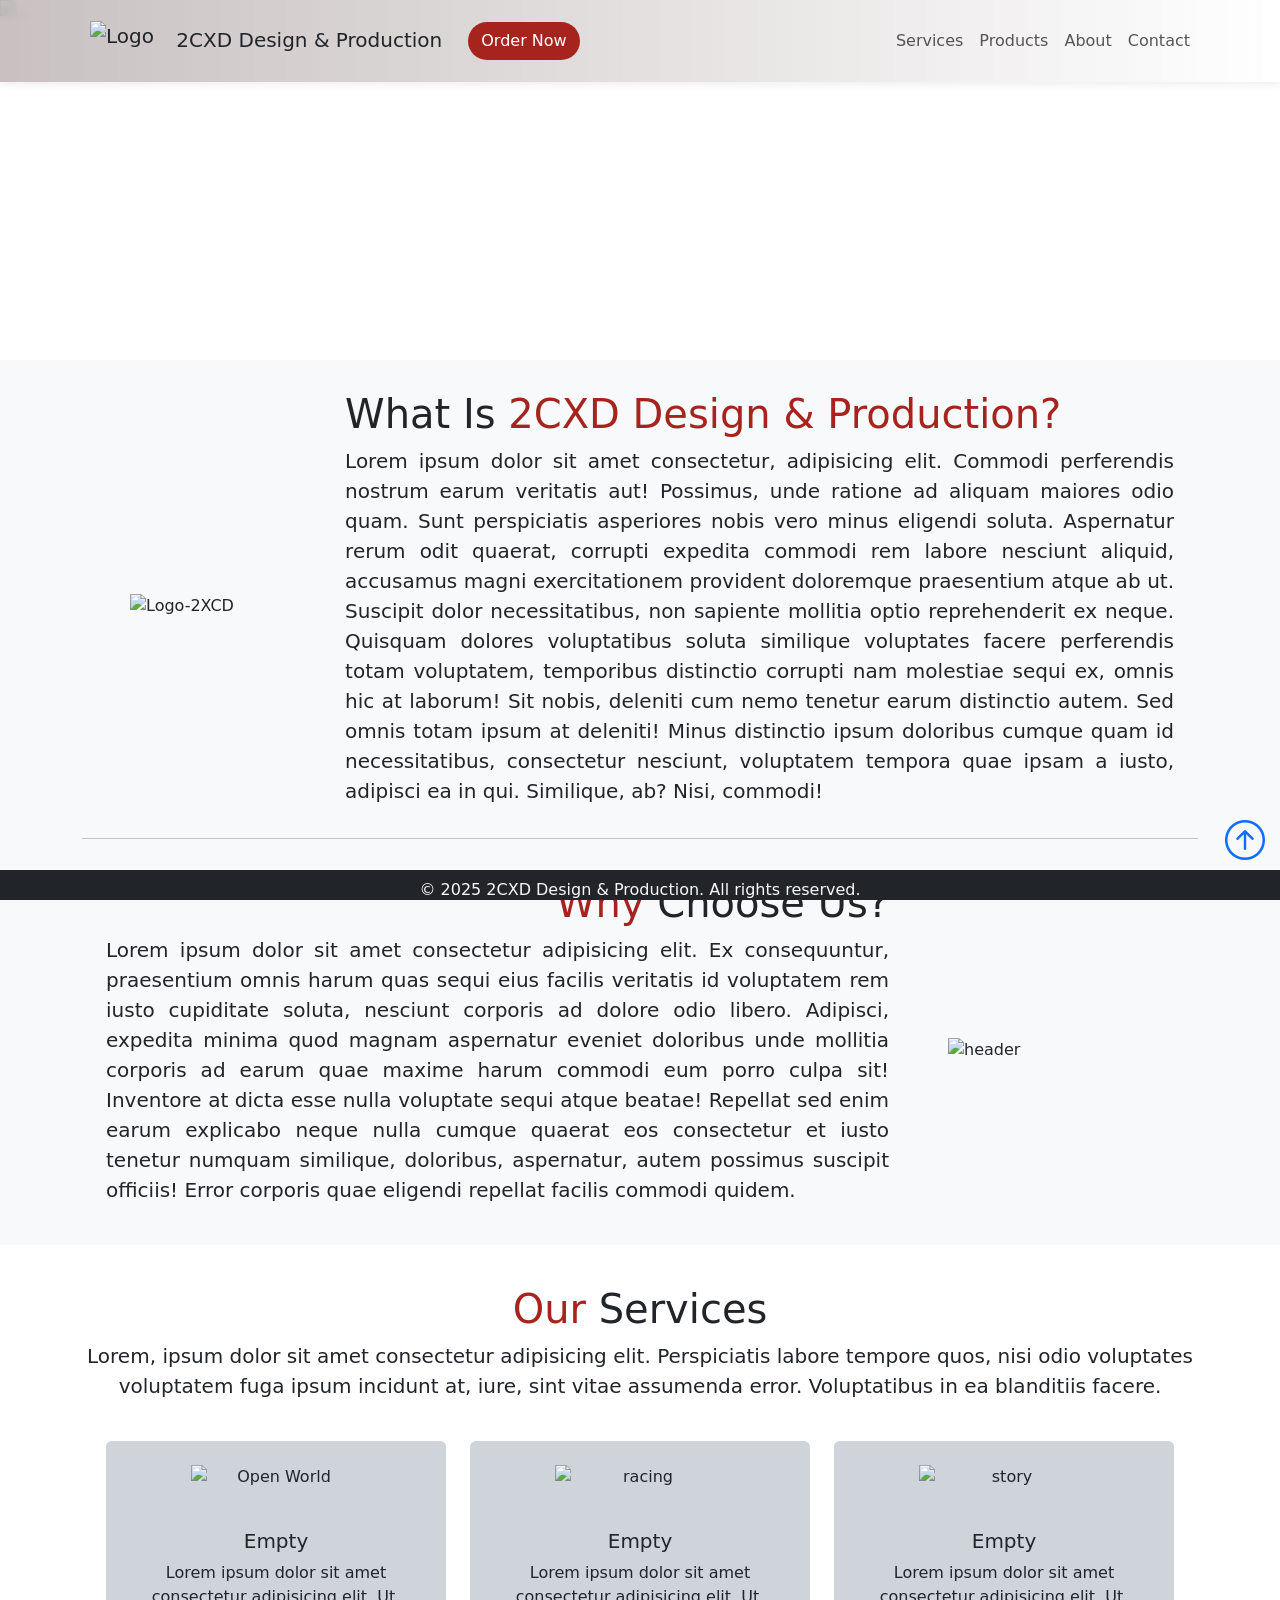
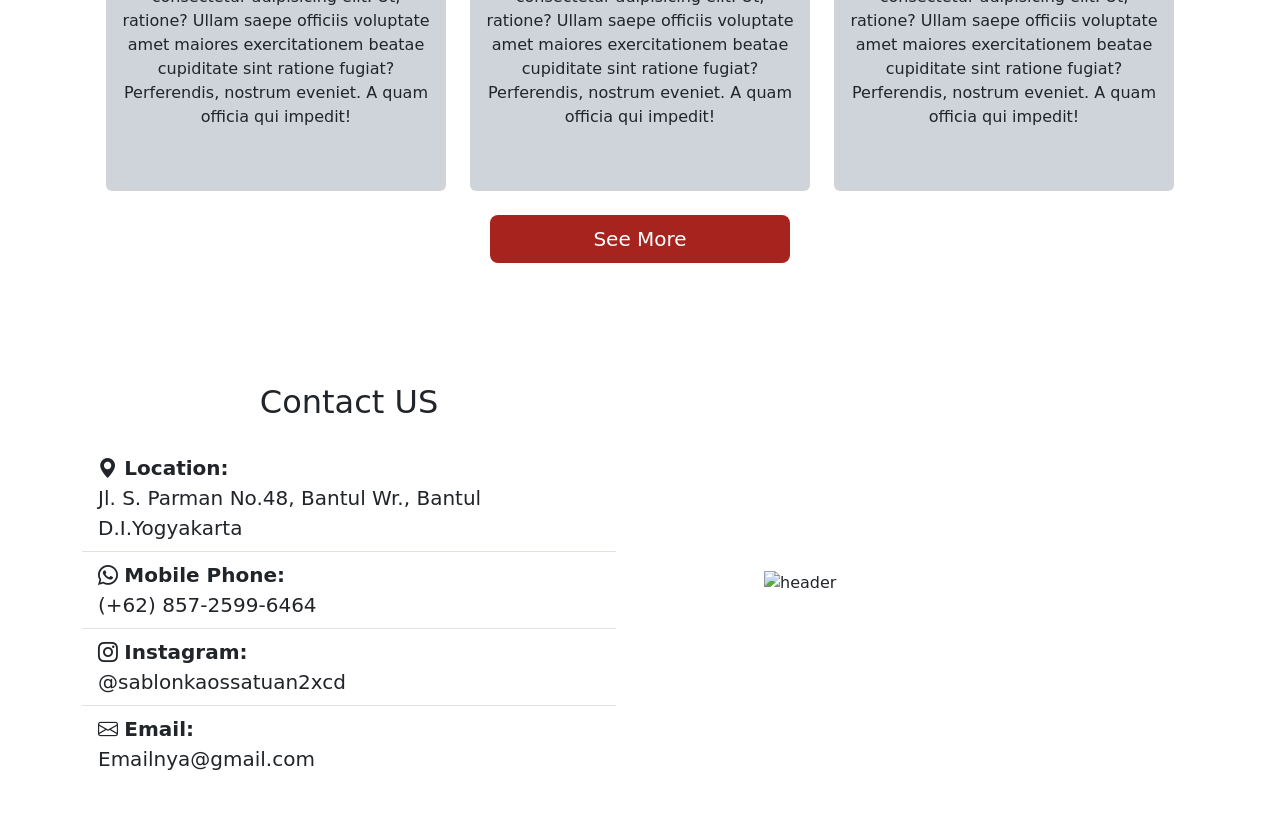
==== index.html @ 9e104ece "Initial commit" ====
<!DOCTYPE html>
<html>
    <head>
        <title> 2CXD Design & Production</title>

        <meta charset="UTF-8"/>
        
        <meta name="viewport" content="width=device-width, initial-scale=1.0">

        <link href="https://cdn.jsdelivr.net/npm/bootstrap@5.3.6/dist/css/bootstrap.min.css" rel="stylesheet" integrity="sha384-4Q6Gf2aSP4eDXB8Miphtr37CMZZQ5oXLH2yaXMJ2w8e2ZtHTl7GptT4jmndRuHDT" crossorigin="anonymous">
        
        <link rel="stylesheet" href="https://cdn.jsdelivr.net/npm/bootstrap-icons@1.12.1/font/bootstrap-icons.min.css">
        
        <link rel="stylesheet" href="Web-2XCD.css">

        <link rel="icon" href="../Proj.2XCD/img/Logo/2XCD LOGO TS.png" type="image/png">

    </head>
    
    <body>
        <!-- NAVIGASI -->
        <nav class="navbar bg-dark-subtle navbar-expand-lg fixed-top py-3">
            <div class="container">
                <a class="navbar-brand text-dark ms-2" href="index.html">
                    <img src="../Proj.2XCD/img/Logo/2XCD LOGO TS.png" alt="Logo" width="auto" height="40" class="d-inline-block align-text-center me-3">
                    2CXD Design & Production
                </a>
                <button class="btn btn-md button-nav-css ">
                    <a href="Web-2XCD-Service.html#f-service-order-page">Order Now</a>
                </button>
                <button
                    class="navbar-toggler"
                    type="button"
                    data-bs-toggle="collapse"
                    data-bs-target="#navmenu"
                    aria-controls="navmenu"
                    aria-expanded="false"
                    aria-label="Toggle navigation">       
                    <span class="navbar-toggler-icon"></span>
                </button>
                <div class="collapse navbar-collapse ms-2 tex" id="navmenu">
                    <ul class="navbar-nav ms-auto ">
                        <li class="nav-item nav-hover-css">
                            <a href="Web-2XCD-Service.html" class="nav-link">Services</a>
                        </li>
                        <li class="nav-item nav-hover-css">
                            <a href="Web-2XCD-Product.html" class="nav-link">Products</a>
                        </li>
                        <li class="nav-item nav-hover-css">
                            <a href="Web-2XCD-About.html" class="nav-link">About</a>
                        </li>
                        <li class="nav-item nav-hover-css">
                            <a href="Web-2XCD-Contact.html" class="nav-link">Contact</a>
                        </li>
                        <li>    
                            
                        </li>
                    </ul>
                </div>
            </div>
        </nav>
        
        <!-- CAROUSEL -->
        <div id="carouselExampleCaptions" class="carousel slide" style="height: 350px; overflow: hidden;">
            <div class="carousel-indicators">
                <button type="button" data-bs-target="#carouselExampleCaptions" data-bs-slide-to="0" class="active" aria-current="true" aria-label="Slide 1"></button>
                <button type="button" data-bs-target="#carouselExampleCaptions" data-bs-slide-to="1" aria-label="Slide 2"></button>
            </div>
            <div class="carousel-inner h-100">
                <div class="carousel-item active h-100">
                    <img src="../Proj.2XCD/img/Carousel/KamarMbIchaMini1.png" class="d-block w-100 h-100" style="object-fit:cover;" alt="...">6
                    <div class="carousel-caption d-flex flex-column justify-content-center align-items-center" style="top:0; bottom:0;">
                        
                    </div>
                </div>
                <div class="carousel-item h-100">
                    <img src="../Proj.2XCD/img/Carousel/FIX Banner Ordeba.png" class="d-block w-100 h-100" style="object-fit:cover;" alt="...">
                    <div class="carousel-caption d-flex flex-column justify-content-center align-items-center" style="top:0; bottom:0;">
                    
                    </div>
                </div>
            </div>
            <button class="carousel-control-prev" type="button" data-bs-target="#carouselExampleCaptions" data-bs-slide="prev">
                <span class="carousel-control-prev-icon" aria-hidden="true"></span>
                <span class="visually-hidden">Previous</span>
            </button>
            <button class="carousel-control-next" type="button" data-bs-target="#carouselExampleCaptions" data-bs-slide="next">
                <span class="carousel-control-next-icon" aria-hidden="true"></span>
                <span class="visually-hidden">Next</span>
            </button>
        </div>

        <!-- HEADER -->
        <section class="bg-light text-dark text-sm-start section-header-css">
            <div class="container">
                <div class="d-flex align-items-center flex-md-row flex-column text-center text-md-start">
                    <img 
                    class="img-fluid d-none d-sm-block ms-sm-5 img-header-css" 
                    src="../Proj.2XCD/img/Logo/2XCD LOGO TS.png" 
                    alt="Logo-2XCD">
                    <div class="w-100 px-4 ps-sm-5 ms-sm-5">
                        <h1>What Is <span class="title-header1-css">2CXD Design & Production?</span></h1>
                        <p class="lead text-header1-css">
                            Lorem ipsum dolor sit amet consectetur, adipisicing elit. Commodi perferendis nostrum earum veritatis aut! Possimus, unde ratione ad aliquam maiores odio quam. Sunt perspiciatis asperiores nobis vero minus eligendi soluta.
                            Aspernatur rerum odit quaerat, corrupti expedita commodi rem labore nesciunt aliquid, accusamus magni exercitationem provident doloremque praesentium atque ab ut. Suscipit dolor necessitatibus, non sapiente mollitia optio reprehenderit ex neque.
                            Quisquam dolores voluptatibus soluta similique voluptates facere perferendis totam voluptatem, temporibus distinctio corrupti nam molestiae sequi ex, omnis hic at laborum! Sit nobis, deleniti cum nemo tenetur earum distinctio autem.
                            Sed omnis totam ipsum at deleniti! Minus distinctio ipsum doloribus cumque quam id necessitatibus, consectetur nesciunt, voluptatem tempora quae ipsam a iusto, adipisci ea in qui. Similique, ab? Nisi, commodi! 
                        </p>
                    </div>
                </div>
                <hr>
                <div class="row align-items-center py-4">
                    <div class="col-md-9 text-md-end text-center ">
                        <h1 class="me-md-4"> <span class="title-header2-css">Why</span> Choose Us?</h1>
                        <p class="lead w-100  px-4 text-header2-css">
                            Lorem ipsum dolor sit amet consectetur adipisicing elit. Ex consequuntur, praesentium omnis harum quas sequi eius facilis veritatis id voluptatem rem iusto cupiditate soluta, nesciunt corporis ad dolore odio libero.
                            Adipisci, expedita minima quod magnam aspernatur eveniet doloribus unde mollitia corporis ad earum quae maxime harum commodi eum porro culpa sit! Inventore at dicta esse nulla voluptate sequi atque beatae!
                            Repellat sed enim earum explicabo neque nulla cumque quaerat eos consectetur et iusto tenetur numquam similique, doloribus, aspernatur, autem possimus suscipit officiis! Error corporis quae eligendi repellat facilis commodi quidem.
                        </p>
                    </div>
                    <div class="col-md-3 d-flex justify-content-md-end justify-content-center">
                        <img 
                            src="../Proj.2XCD/img/Maintenence/repair.jpg"
                            class="img-fluid d-none d-sm-block d-md-block d-lg-block d-xl-block d-xxl-block img-header2-css"
                            alt="header">
                    </div>
                </div>
            </div>
        </section>

        <!-- SERVICES PREVIEW-->
        <section class="pt-3" id="services">
            <div class="container">
                <div class="align-items-center py-4">
                    <div class="col-md-12 text-md-center text-center">
                        <h1><span class="title-service-preview-css">Our</span> Services</h1>
                        <p class="lead w-100 text-header3-css">
                            Lorem, ipsum dolor sit amet consectetur adipisicing elit. Perspiciatis labore tempore quos, nisi odio voluptates voluptatem fuga ipsum incidunt at, iure, sint vitae assumenda error. Voluptatibus in ea blanditiis facere.
                        </p>
                    </div>
                </div>
                <div class="row text-center g-4 pb-4 services-preview  px-4">
                    <div class="col-md col-6">
                        <div 
                            class="card bg-dark-subtle text-dark border-0 service-preview-img"
                            style="height: 350px;">
                            <img 
                            src="../Proj.2XCD/img/Maintenence/repair.jpg" 
                            class="img-fluid card-img-top mx-auto d-block py-4" 
                            style="width: 50%;"
                            alt="Open World">
                            <div class="card-body">
                                <h5 class="card-title">Empty</h5>
                                <p class="card-text">
                                    Lorem ipsum dolor sit amet consectetur adipisicing elit. Ut, ratione? Ullam saepe officiis voluptate amet maiores exercitationem beatae cupiditate sint ratione fugiat? Perferendis, nostrum eveniet. A quam officia qui impedit!
                                </p>
                            </div>
                        </div>
                    </div>
                    <div class="col-md col-6">
                        <div 
                        class="card bg-dark-subtle text-dark border-0 service-preview-img "
                        style="height: 350px;">
                            <img 
                            src="../Proj.2XCD/img/Maintenence/repair.jpg" 
                            class="img-fluid card-img-top mx-auto d-block py-4" 
                            style="width: 50%;"
                            alt="racing">
                            <div class="card-body">
                                <h5 class="card-title">Empty</h5>
                                <p class="card-text">
                                    Lorem ipsum dolor sit amet consectetur adipisicing elit. Ut, ratione? Ullam saepe officiis voluptate amet maiores exercitationem beatae cupiditate sint ratione fugiat? Perferendis, nostrum eveniet. A quam officia qui impedit!
                                </p>
                            </div>
                        </div>
                    </div>
                    <div class="col-md">
                        <div 
                        class="card bg-dark-subtle text-dark border-0 service-preview-img"
                        style="height: 350px;">
                            <img 
                            src="../Proj.2XCD/img/Maintenence/repair.jpg" 
                            class="card-img-top mx-auto d-block py-4" 
                            style="width: 50%;"
                            alt="story">
                            <div class="card-body">
                                <h5 class="card-title">Empty</h5>
                                <p class="card-text">
                                    Lorem ipsum dolor sit amet consectetur adipisicing elit. Ut, ratione? Ullam saepe officiis voluptate amet maiores exercitationem beatae cupiditate sint ratione fugiat? Perferendis, nostrum eveniet. A quam officia qui impedit!
                                </p>
                            </div>
                        </div>
                    </div>
                </div>
                <div class="text-center">
                    <button class="btn btn-lg mb-4 button-service-preview-css"><a href="Web-2XCD-Product.html">See More</a></button>
                </div>
            </div>
        </section>

        








        <!-- CONTACT -->
        <section class="p-5  mt-5" id="contact">
            <div class="container contact-css">
                <div class="row g-5 align-items-center">
                    <div class="col-md">
                        <h2 class="text-center mb-4">Contact US</h2>
                        <ul class="list-group list-group-flush lead">
                            <li class="list-group-item">
                                <i class="bi bi-geo-alt-fill"></i>
                                <span class="fw-bold">Location:</span>
                                <br>Jl. S. Parman No.48, Bantul Wr., Bantul D.I.Yogyakarta
                            </li>

                            <li class="list-group-item">
                                <i class="bi bi-whatsapp"></i>
                                <span class="fw-bold">Mobile Phone:</span>
                                <br>(+62) 857-2599-6464
                            </li>

                            <li class="list-group-item">
                                <i class="bi bi-instagram"></i>
                                <span class="fw-bold">Instagram:</span>
                                <br>@sablonkaossatuan2xcd
                            </li>
                            <li class="list-group-item">
                                <i class="bi bi-envelope"></i>
                                <span class="fw-bold">Email:</span>
                                <br>Emailnya@gmail.com
                            </li>
                        </ul>
                    </div>
                    <div class="col-md">
                        <img 
                        class="img-fluid d-none d-lg-block img-contact-css" 
                        src="../Proj.2XCD/img/Ilustration & Icon/undraw_profile-data_xkr9 (1).svg" 
                        alt="header">
                    </div>
                </div>
            </div>
        </section>

        <!-- FOOTER -->
        <footer class=" fixed-bottom">
            <div 
            class="d-fix mb-0 ms-0 w-100 bg-dark"
            style="height: 30px">
                <p class="text-light text-center p-2 fw-light">
                    &copy; 2025 2CXD Design & Production. All rights reserved.
                </p>
            </div>

            <div class="container">
                <a href="#" class="position-absolute bottom-0 end-0 arrow-atas">
                    <i class="bi bi-arrow-up-circle h1"></i>
                </a>
            </div>
        </footer>   


        <script src="https://cdn.jsdelivr.net/npm/@popperjs/core@2.11.8/dist/umd/popper.min.js" integrity="sha384-I7E8VVD/ismYTF4hNIPjVp/Zjvgyol6VFvRkX/vR+Vc4jQkC+hVqc2pM8ODewa9r" crossorigin="anonymous"></script>
        <script src="https://cdn.jsdelivr.net/npm/bootstrap@5.3.6/dist/js/bootstrap.min.js" integrity="sha384-RuyvpeZCxMJCqVUGFI0Do1mQrods/hhxYlcVfGPOfQtPJh0JCw12tUAZ/Mv10S7D" crossorigin="anonymous"></script>
    </body>
</html>
---- Web-2XCD.css ----
/* FILE HOME */
/* NAVIGASI */
.nav-hover-css:hover{
    background-color: rgb(235, 235, 235);
    border-radius: 8PX;
    transition: background 0.2s;
    max-width: 100px;
}


.button-nav-css{
    background-color: #a7241e;
    margin-left: 10px;
    border-radius: 50px;
}

.button-nav-css a{
    text-decoration:none;
    color: white;
}

.button-nav-css:hover{
    background-color: #750a05 ;
}

.navbar {
    background: linear-gradient(90deg, rgba(191, 182, 182, 0.85) 0%, rgba(255,255,255,0.7) 100%) !important;
    backdrop-filter: blur(5px); 
    transition: background 0.4s;
    box-shadow: 0 2px 8px rgba(0,0,0,0.08);
}

/* HEADER 1 */
.section-header-css{
    margin-top: 10px;
    padding-top: 30px;
}

.title-header1-css{
    color:#a7241e ;
}

.text-header1-css{
    text-align: justify;
}

.img-header-css{
    width: 150px;
}


/* HEADER 2 */

.title-header2-css{
    color:#a7241e ;
}

.text-header2-css{
    text-align: justify;
}

.img-header2-css{
    margin-right: 50px;
    width: 200px;
}


/* SERVICE PREVIEW */
.title-service-preview-css{
    color: #a7241e;
}

.button-service-preview-css{
    width: 300px;
    
}
.button-service-preview-css{
    background-color: #a7241e;
}

.button-service-preview-css a{
    text-decoration:none;
    color: white;
}

.button-service-preview-css:hover{
    background-color: #750a05 ;
}


/* CONTACT */
.contact-css{
    margin-bottom: 10px;
}

.img-contact-css{
    margin-left: 100px;
    width: 300px;
}


/* FILE SERVICE */

.title-f-service-care-css{
    color: #a7241e;
}

.f-service-care{
    margin-top: 100px;
}

.f-service-care-li>li{
    text-align: justify;
}
.f-service-link-css{
    text-decoration: none;
    color: black;
}

.f-service-order-box-css{
    background-color: #f8f8f8;
    box-shadow: 2px 2px 6px rgb(202, 202, 202)
}

.f-service-order-box-css:hover{
    background-color: #e0e0e0;
}

/* FILE ORDER */

.f-order-button-css{
    background-color: #a7241e;
}
.f-order-button-css:hover{
    background-color: #750a05;
}


/* FILE PRODUCTS */

.f-product{
    margin-top: 100px;
}

.f-product-select{
    background-color:#a7241e;
    color: azure;
    margin: 2px;
}

.f-product-select:hover{
    background-color:#5f0710;
    color: azure;
}
.nav-pills .nav-link.active,
.nav-pills .show > .nav-link {
    background-color: #5f0710 !important;
    color: #fff !important;
    border-radius: 0.5rem;
}

/* FILE ABOUT */

/* FILE CONTACT */

.f-contactus-css{
    margin-top: 100px;
}

.f-contact-4box-css:hover{
    background-color: #dddddd;
    border-radius: 20px;
}

.f-contact-link{
    text-decoration: none;
    color: rgb(42, 42, 42);
}


/* FOOTER */

.arrow-atas{
    margin-bottom: 35px;
    margin-right: 15px;
}










/* ORDER PAGE */

/* FILE ORDER T-SHIRT */
.f-Order-T-Shirt{
    margin-top: 100px;
}



/* Tambahkan ke Web-2XCD.css */
#notif-2xcd {
    transition: opacity 0.3s;
    opacity: 0.95;
    font-size: 1rem;
}
#notif-2xcd.success { background: #d1e7dd; color: #0f5132; border: 1px solid #badbcc; }
#notif-2xcd.error { background: #f8d7da; color: #842029; border: 1px solid #f5c2c7; }
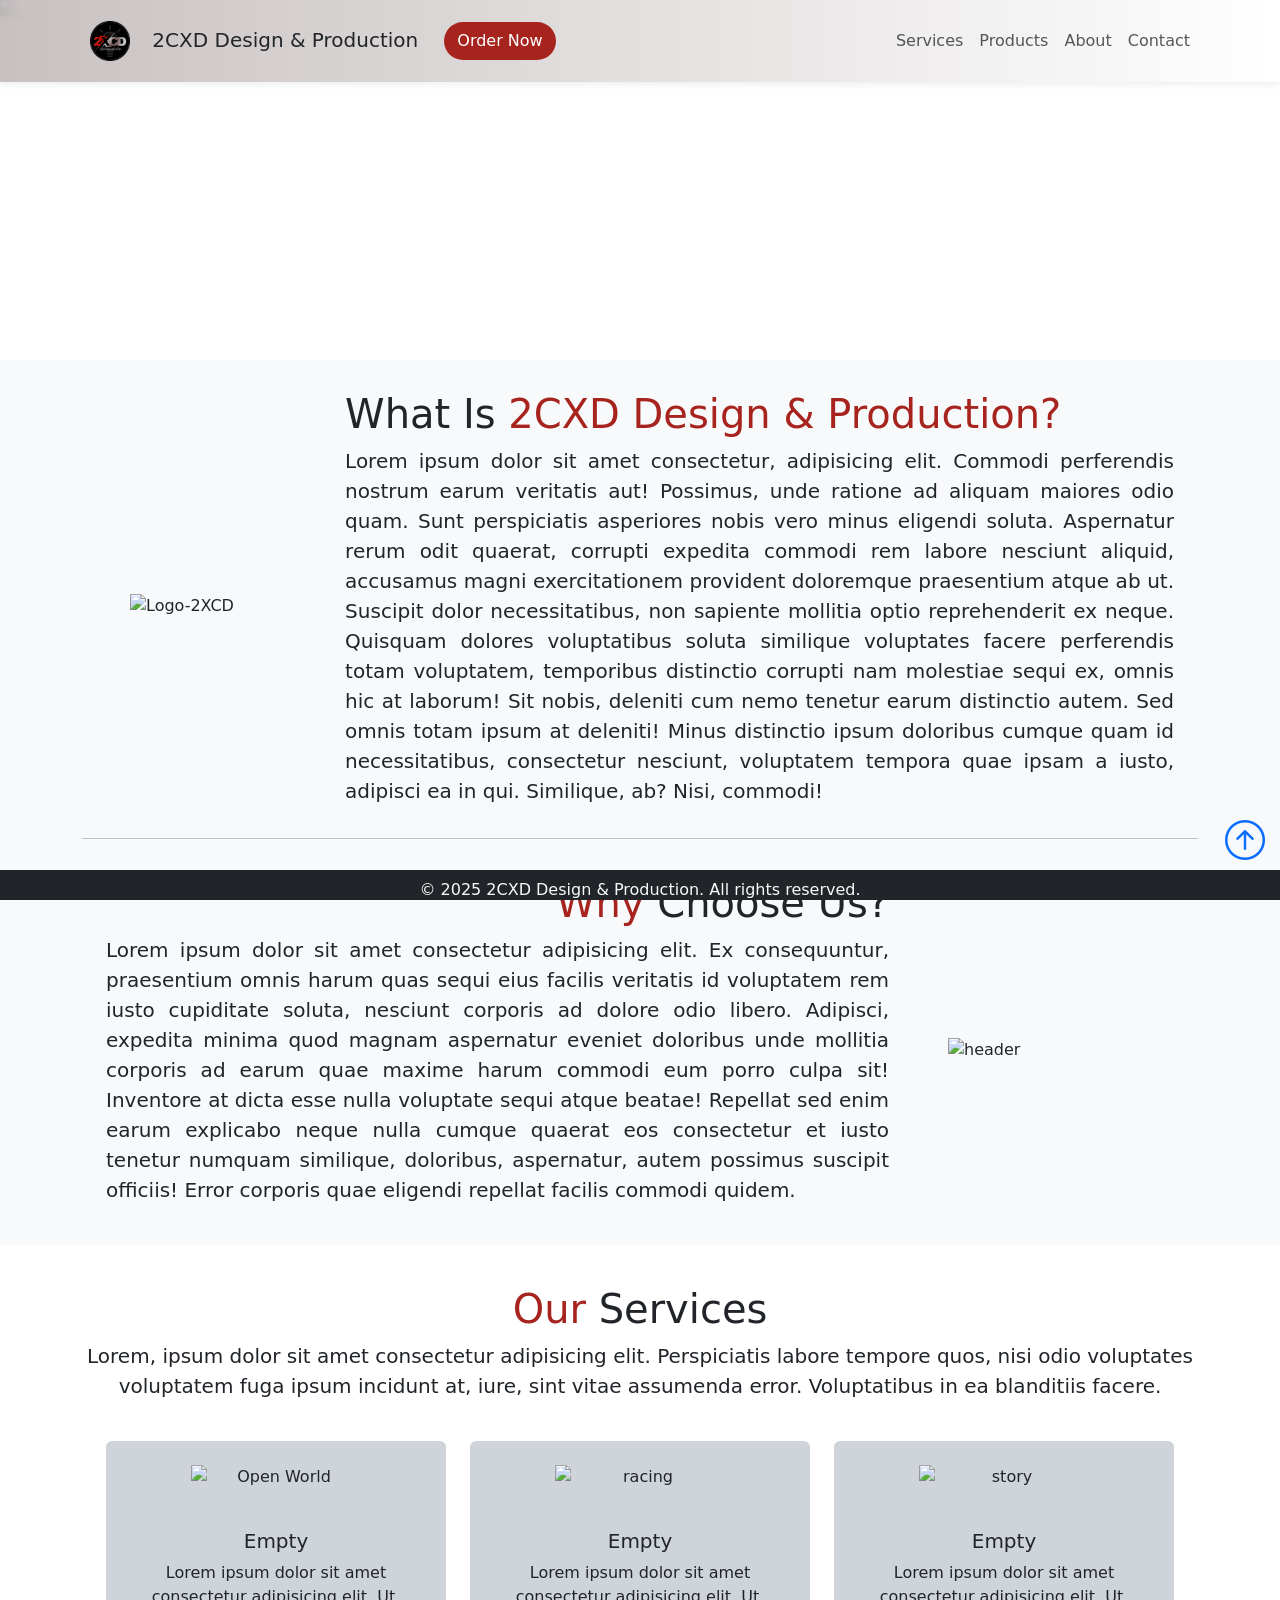
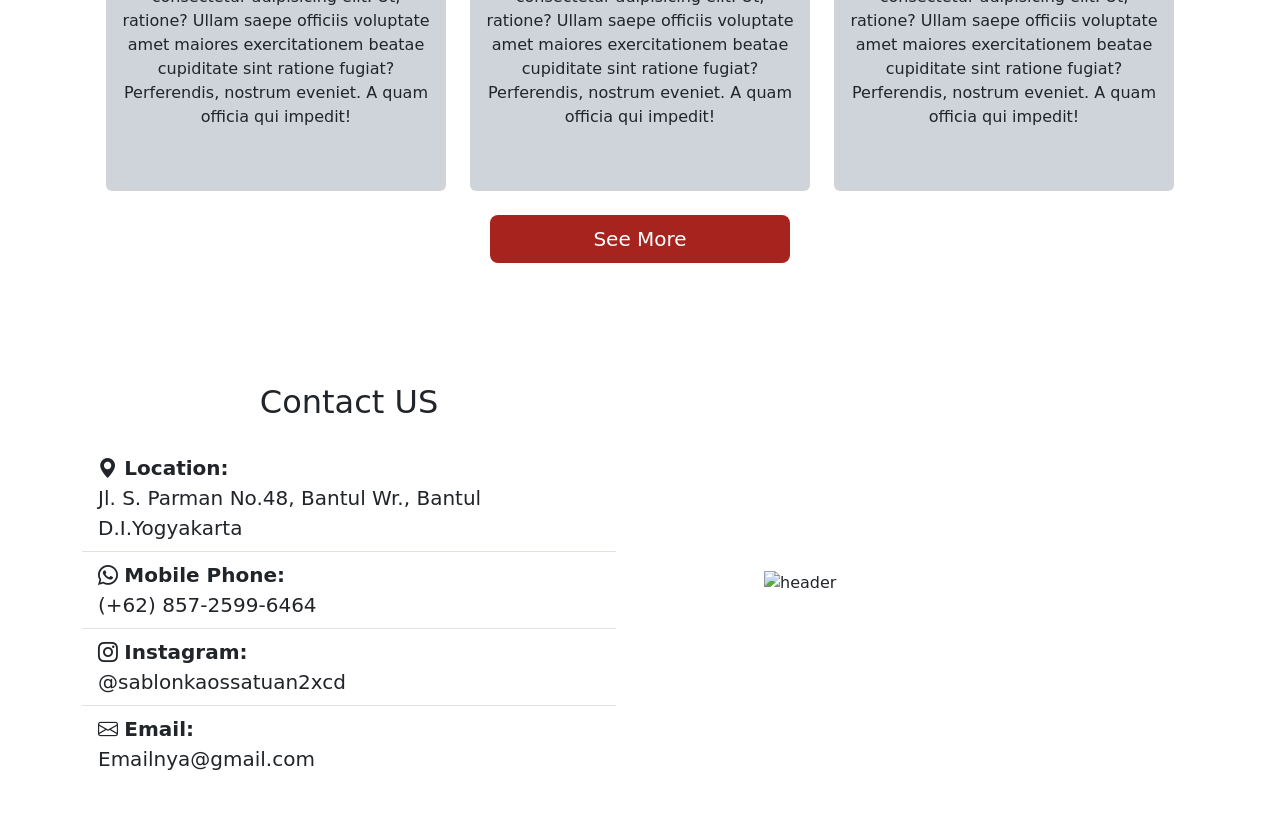
==== commit a5280943: "index.html" ====
--- a/index.html
+++ b/index.html
@@ -13,7 +13,7 @@
         
         <link rel="stylesheet" href="Web-2XCD.css">
 
-        <link rel="icon" href="../Proj.2XCD/img/Logo/2XCD LOGO TS.png" type="image/png">
+        <link rel="icon" href="img/Logo/2XCD LOGO TS.png" type="image/png">
 
     </head>
     
@@ -22,7 +22,7 @@
         <nav class="navbar bg-dark-subtle navbar-expand-lg fixed-top py-3">
             <div class="container">
                 <a class="navbar-brand text-dark ms-2" href="index.html">
-                    <img src="../Proj.2XCD/img/Logo/2XCD LOGO TS.png" alt="Logo" width="auto" height="40" class="d-inline-block align-text-center me-3">
+                    <img src="img/Logo/2XCD LOGO TS.png" alt="Logo" width="auto" height="40" class="d-inline-block align-text-center me-3">
                     2CXD Design & Production
                 </a>
                 <button class="btn btn-md button-nav-css ">
@@ -269,4 +269,4 @@
         <script src="https://cdn.jsdelivr.net/npm/@popperjs/core@2.11.8/dist/umd/popper.min.js" integrity="sha384-I7E8VVD/ismYTF4hNIPjVp/Zjvgyol6VFvRkX/vR+Vc4jQkC+hVqc2pM8ODewa9r" crossorigin="anonymous"></script>
         <script src="https://cdn.jsdelivr.net/npm/bootstrap@5.3.6/dist/js/bootstrap.min.js" integrity="sha384-RuyvpeZCxMJCqVUGFI0Do1mQrods/hhxYlcVfGPOfQtPJh0JCw12tUAZ/Mv10S7D" crossorigin="anonymous"></script>
     </body>
-</html>+</html>
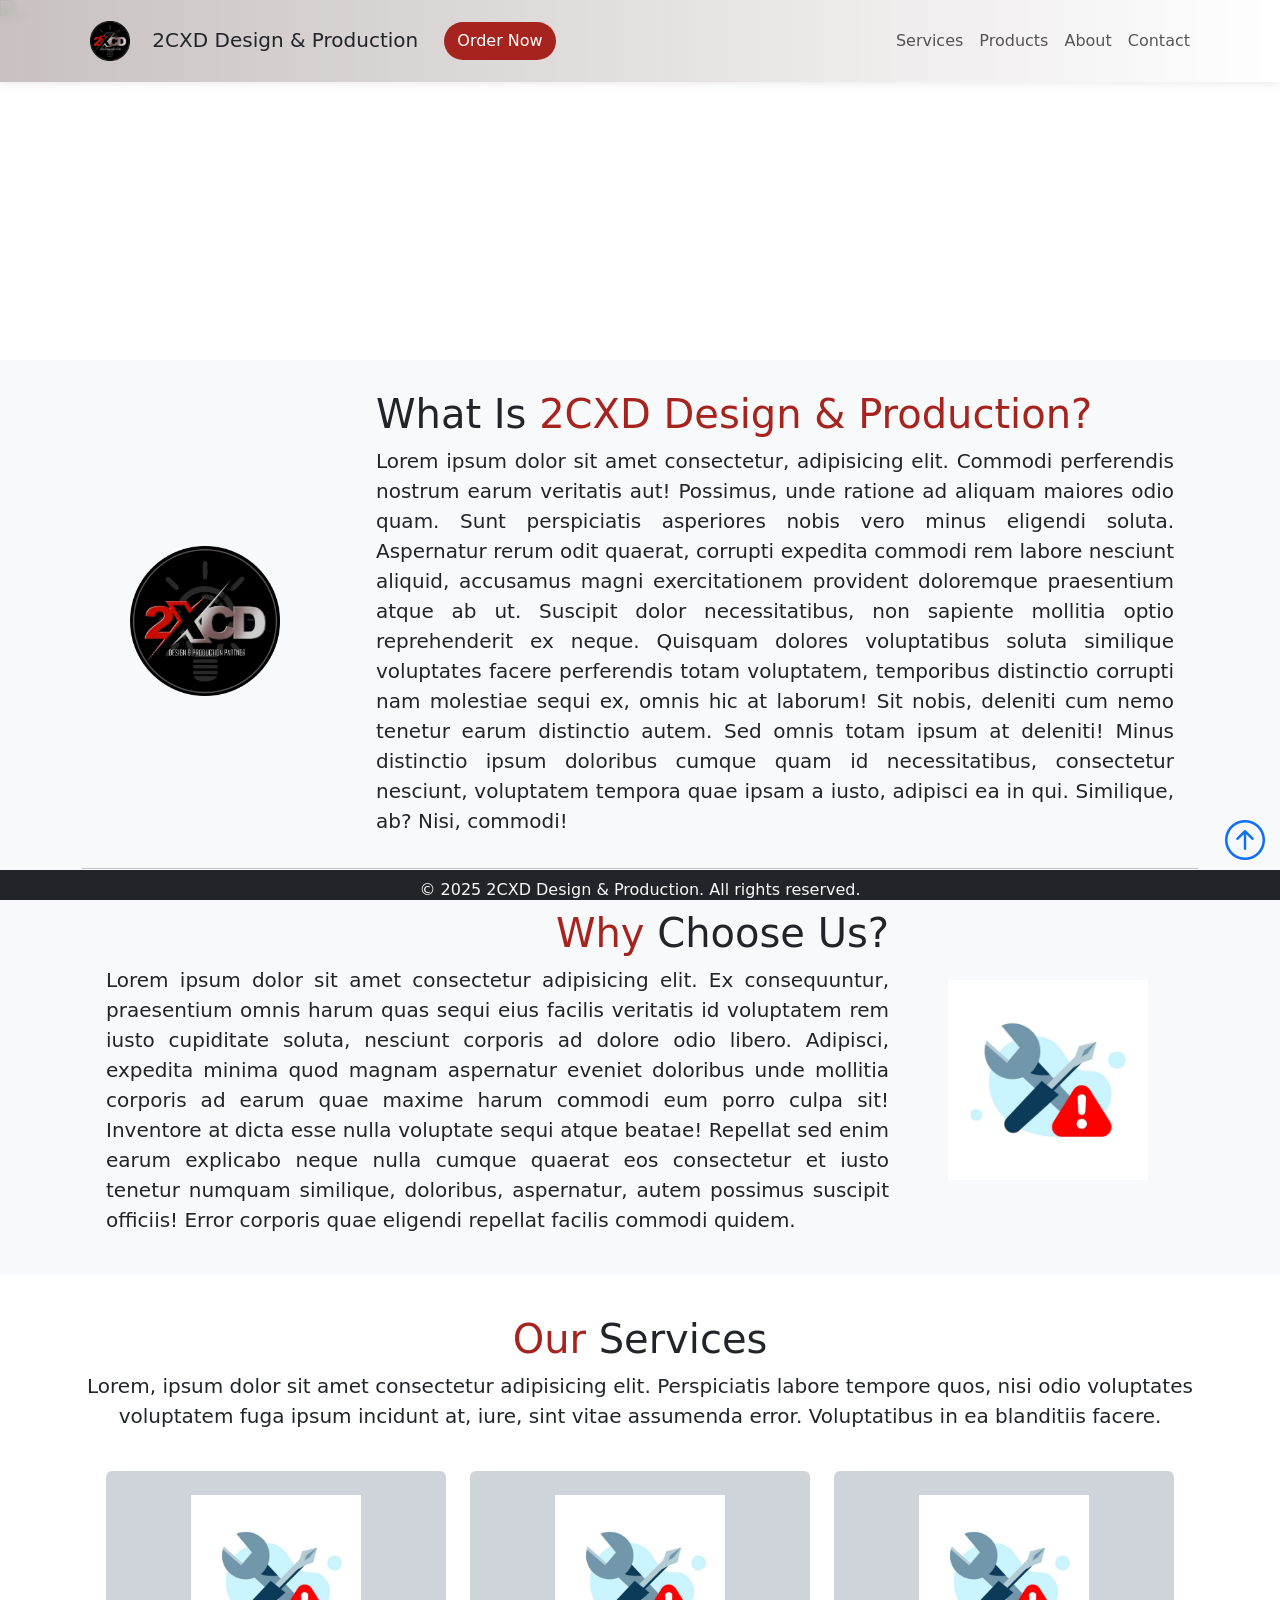
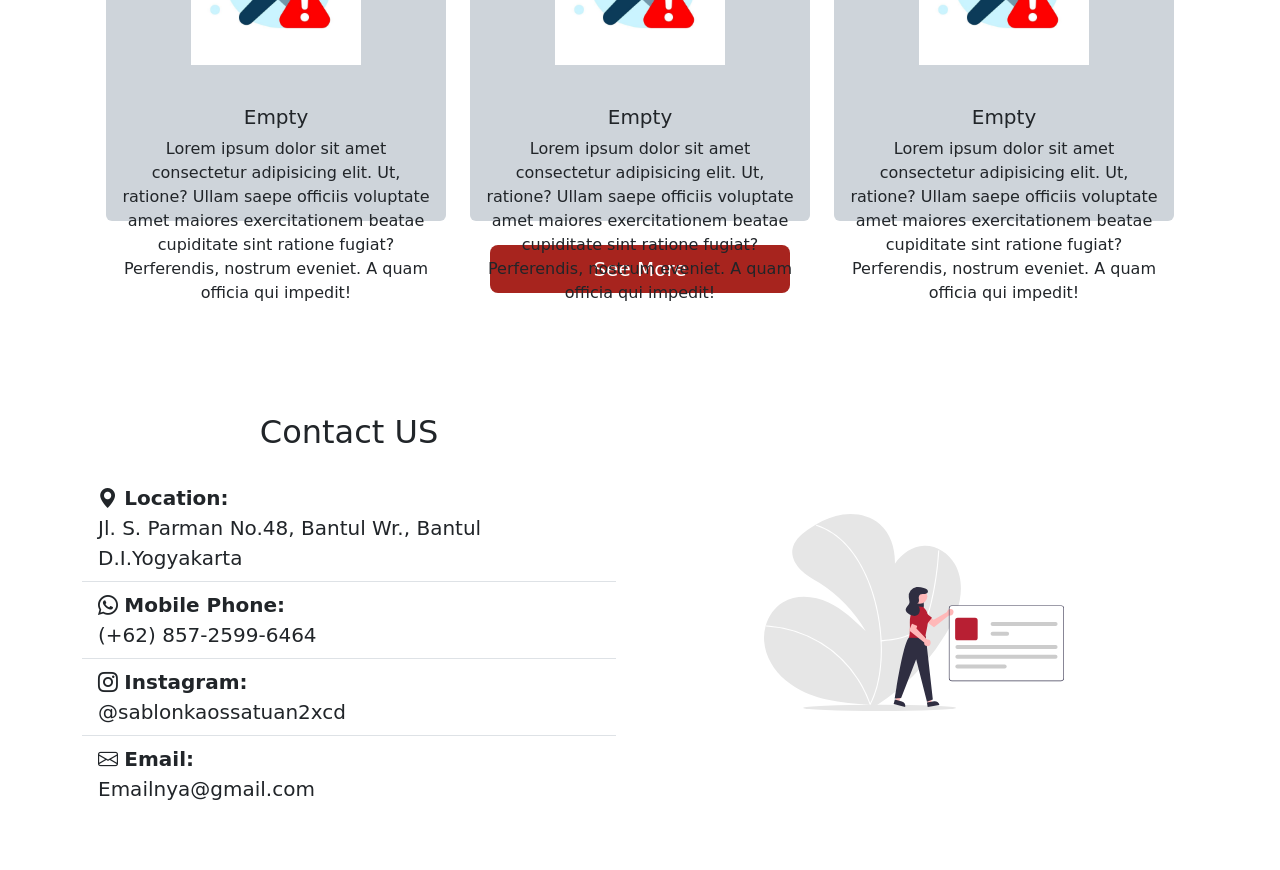
==== commit 667e071a: "index.html" ====
--- a/index.html
+++ b/index.html
@@ -68,13 +68,13 @@
             </div>
             <div class="carousel-inner h-100">
                 <div class="carousel-item active h-100">
-                    <img src="../Proj.2XCD/img/Carousel/KamarMbIchaMini1.png" class="d-block w-100 h-100" style="object-fit:cover;" alt="...">6
+                    <img src="img/Carousel/KamarMbIchaMini1.png" class="d-block w-100 h-100" style="object-fit:cover;" alt="...">6
                     <div class="carousel-caption d-flex flex-column justify-content-center align-items-center" style="top:0; bottom:0;">
                         
                     </div>
                 </div>
                 <div class="carousel-item h-100">
-                    <img src="../Proj.2XCD/img/Carousel/FIX Banner Ordeba.png" class="d-block w-100 h-100" style="object-fit:cover;" alt="...">
+                    <img src="img/Carousel/FIX Banner Ordeba.png" class="d-block w-100 h-100" style="object-fit:cover;" alt="...">
                     <div class="carousel-caption d-flex flex-column justify-content-center align-items-center" style="top:0; bottom:0;">
                     
                     </div>
@@ -96,7 +96,7 @@
                 <div class="d-flex align-items-center flex-md-row flex-column text-center text-md-start">
                     <img 
                     class="img-fluid d-none d-sm-block ms-sm-5 img-header-css" 
-                    src="../Proj.2XCD/img/Logo/2XCD LOGO TS.png" 
+                    src="img/Logo/2XCD LOGO TS.png" 
                     alt="Logo-2XCD">
                     <div class="w-100 px-4 ps-sm-5 ms-sm-5">
                         <h1>What Is <span class="title-header1-css">2CXD Design & Production?</span></h1>
@@ -120,7 +120,7 @@
                     </div>
                     <div class="col-md-3 d-flex justify-content-md-end justify-content-center">
                         <img 
-                            src="../Proj.2XCD/img/Maintenence/repair.jpg"
+                            src="img/Maintenence/repair.jpg"
                             class="img-fluid d-none d-sm-block d-md-block d-lg-block d-xl-block d-xxl-block img-header2-css"
                             alt="header">
                     </div>
@@ -145,7 +145,7 @@
                             class="card bg-dark-subtle text-dark border-0 service-preview-img"
                             style="height: 350px;">
                             <img 
-                            src="../Proj.2XCD/img/Maintenence/repair.jpg" 
+                            src="img/Maintenence/repair.jpg" 
                             class="img-fluid card-img-top mx-auto d-block py-4" 
                             style="width: 50%;"
                             alt="Open World">
@@ -162,7 +162,7 @@
                         class="card bg-dark-subtle text-dark border-0 service-preview-img "
                         style="height: 350px;">
                             <img 
-                            src="../Proj.2XCD/img/Maintenence/repair.jpg" 
+                            src="img/Maintenence/repair.jpg" 
                             class="img-fluid card-img-top mx-auto d-block py-4" 
                             style="width: 50%;"
                             alt="racing">
@@ -179,7 +179,7 @@
                         class="card bg-dark-subtle text-dark border-0 service-preview-img"
                         style="height: 350px;">
                             <img 
-                            src="../Proj.2XCD/img/Maintenence/repair.jpg" 
+                            src="img/Maintenence/repair.jpg" 
                             class="card-img-top mx-auto d-block py-4" 
                             style="width: 50%;"
                             alt="story">
@@ -241,7 +241,7 @@
                     <div class="col-md">
                         <img 
                         class="img-fluid d-none d-lg-block img-contact-css" 
-                        src="../Proj.2XCD/img/Ilustration & Icon/undraw_profile-data_xkr9 (1).svg" 
+                        src="img/Ilustration & Icon/undraw_profile-data_xkr9 (1).svg" 
                         alt="header">
                     </div>
                 </div>
